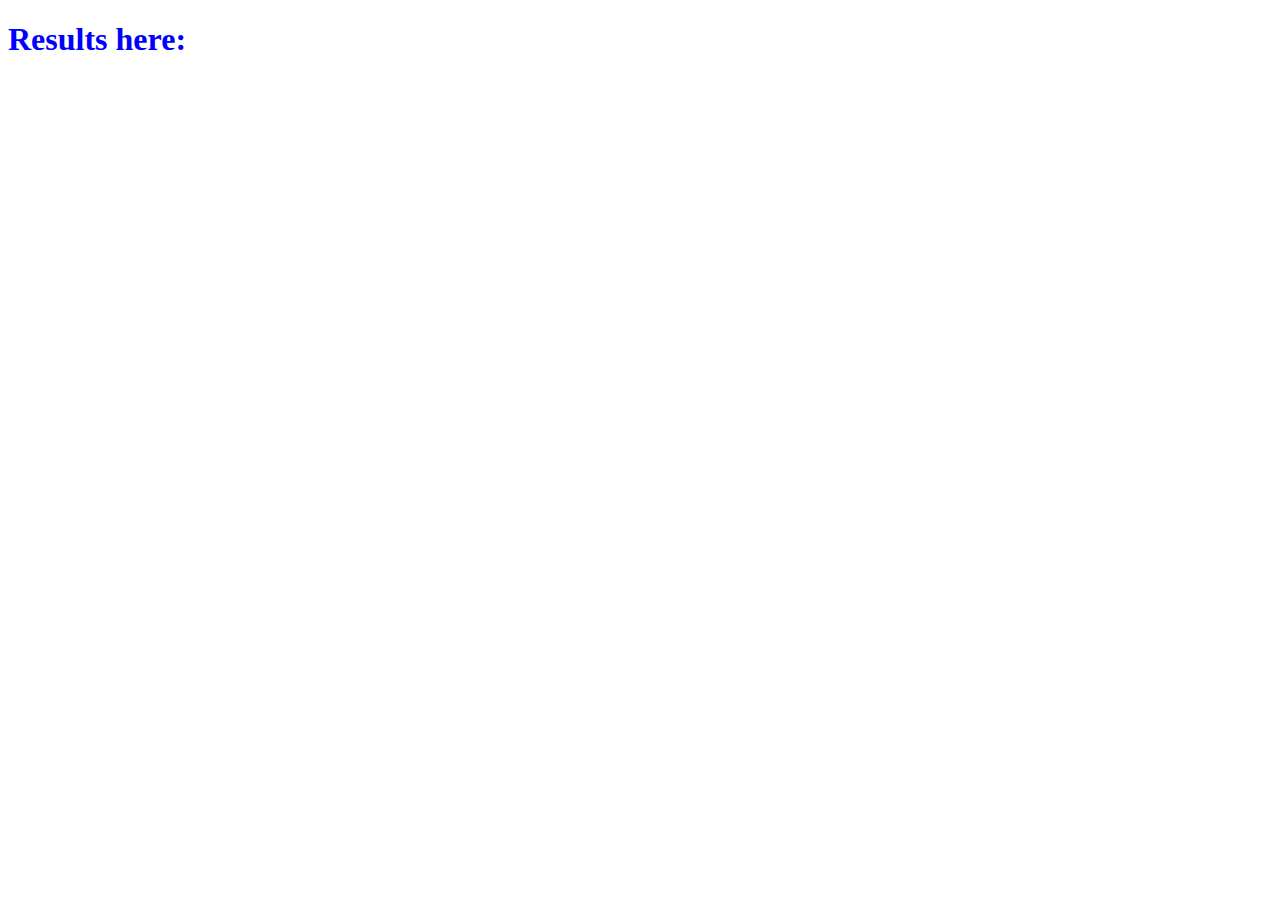
==== search-results.html @ aff3bfa8 "second css and started search results" ====
<!DOCTYPE html>
<html lang="en">
<head>
    <meta charset="UTF-8">
    <meta http-equiv="X-UA-Compatible" content="IE=edge">
    <meta name="viewport" content="width=device-width, initial-scale=1.0">
    <link rel="stylesheet" href="./assets/css/style2.css">
    <title>Have a Great Date!!</title>
</head>
<h1 id="search-h1">Results here:</h1>
<body>
    
</body>
</html>
---- assets/css/style2.css ----
#search-h1{
    color: blue;
}
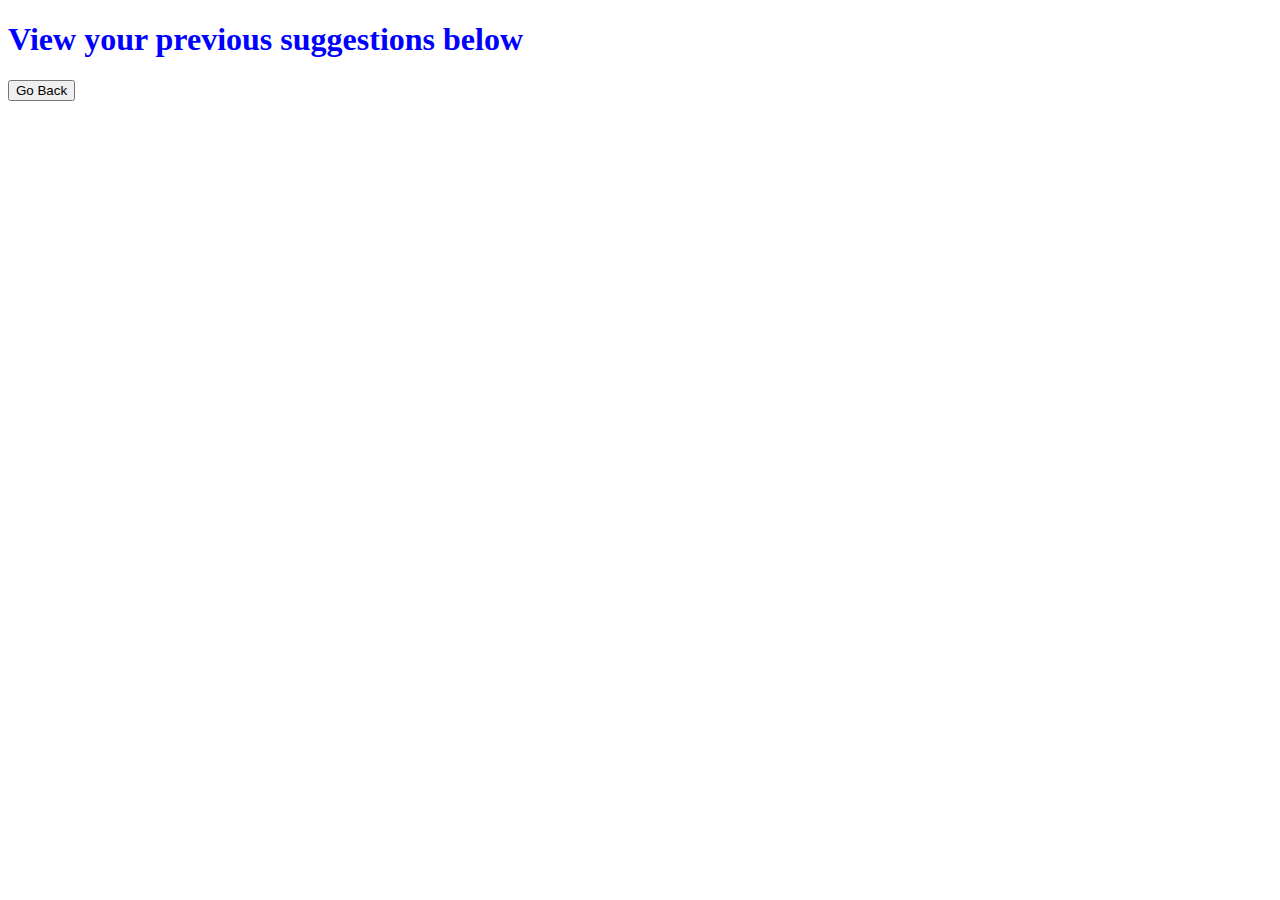
==== commit ec7d514d: "linked HTML pages and set up structure to allow for local storage data to display" ====
--- a/search-results.html
+++ b/search-results.html
@@ -7,8 +7,11 @@
     <link rel="stylesheet" href="./assets/css/style2.css">
     <title>Have a Great Date!!</title>
 </head>
-<h1 id="search-h1">Results here:</h1>
-<body>
-    
+    <body>
+        <div id="past-suggestions"></div>
+        <h1 id="search-h1">View your previous suggestions below</h1>
+            <ul></ul>
+          <a href="index.html"><button>Go Back</button></a>
+        </div>
 </body>
 </html>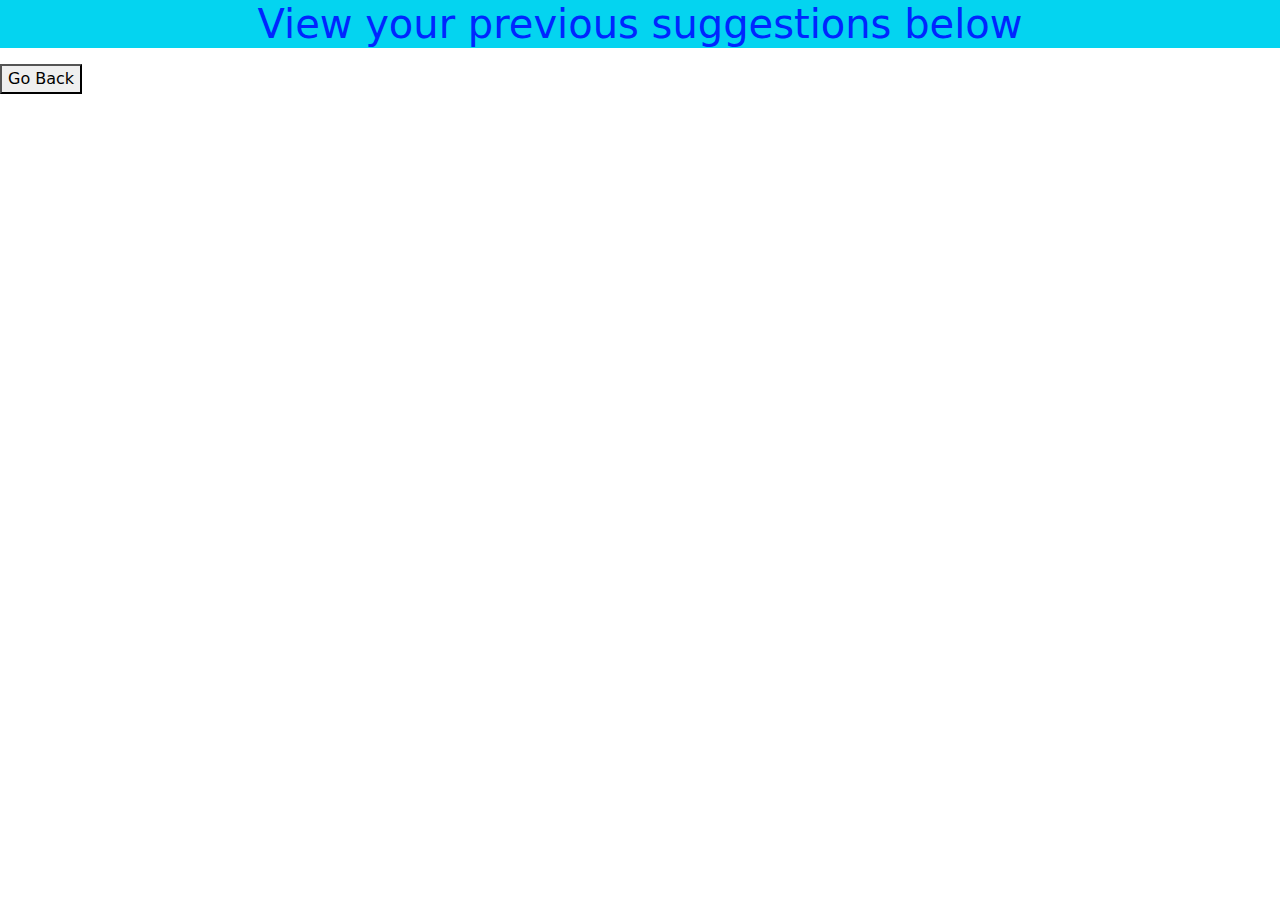
==== commit dba356c1: "changed a very little css" ====
--- a/search-results.html
+++ b/search-results.html
@@ -4,14 +4,18 @@
     <meta charset="UTF-8">
     <meta http-equiv="X-UA-Compatible" content="IE=edge">
     <meta name="viewport" content="width=device-width, initial-scale=1.0">
+    <link rel="stylesheet" href="https://cdn.jsdelivr.net/npm/bootstrap@5.1.3/dist/css/bootstrap.min.css">
     <link rel="stylesheet" href="./assets/css/style2.css">
     <title>Have a Great Date!!</title>
 </head>
     <body>
         <div id="past-suggestions"></div>
-        <h1 id="search-h1">View your previous suggestions below</h1>
-            <ul></ul>
-          <a href="index.html"><button>Go Back</button></a>
+        <h1 class="d-flex justify-content-center" id="search-h1">View your previous suggestions below</h1>
+            <ul class="list-group-item list-unstyled my-3" id="cocktails"></ul>
+            <ul class="list-group-item list-unstyled my-3"  id="movies"></ul>
+          <a href="index.html"><button type="button">Go Back</button></a>
         </div>
+    <script src="./assets/js/search-results.js"></script>
+    <script src="./assets/js/movie.js"></script>
 </body>
 </html>--- a/assets/css/style2.css
+++ b/assets/css/style2.css
@@ -1,3 +1,4 @@
 #search-h1{
-    color: blue;
+    color: rgb(0, 38, 255);
+    background-color: #04D4f0
 }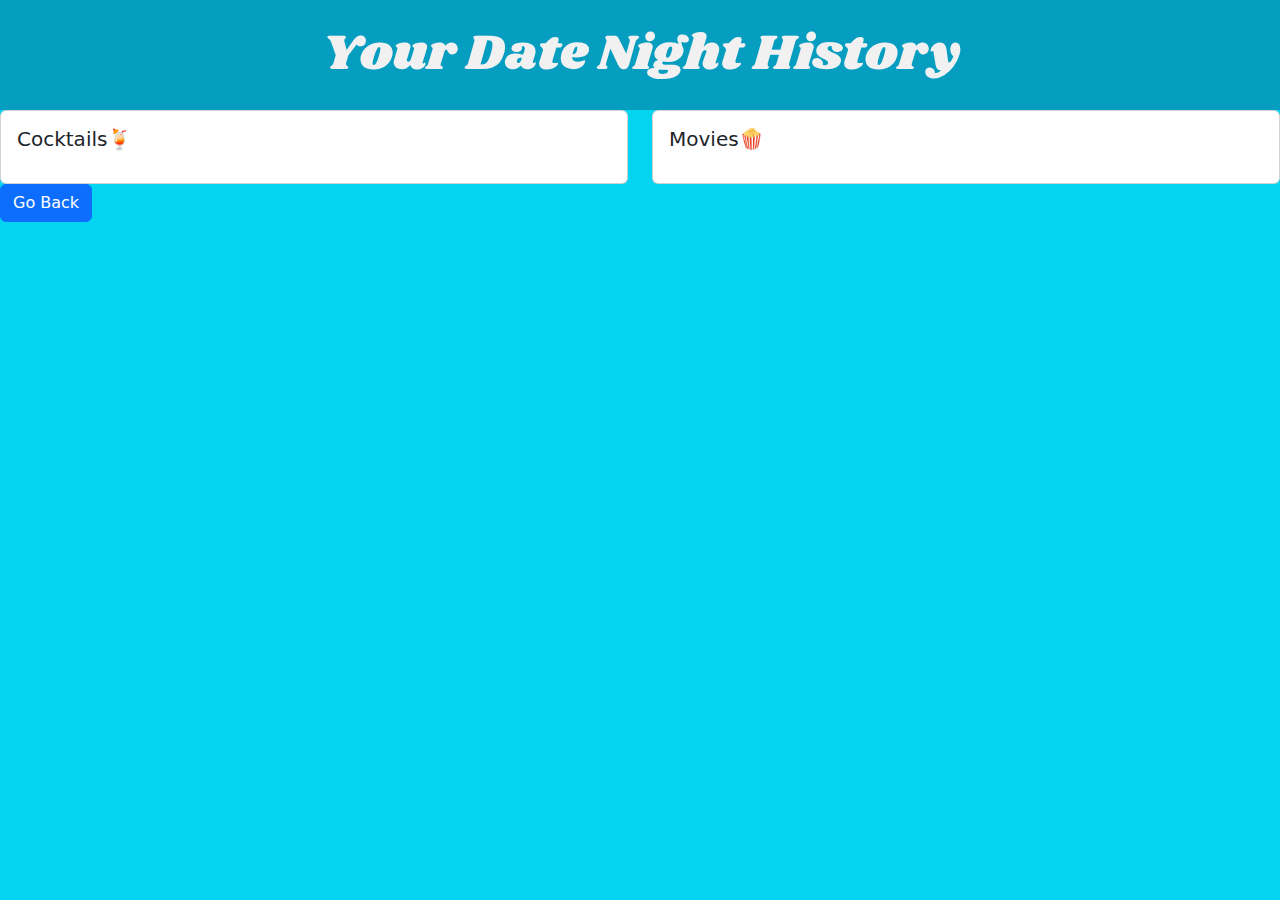
==== commit 6d6d041a: "trying to delete local.js again and styling to search results.html" ====
--- a/search-results.html
+++ b/search-results.html
@@ -5,16 +5,32 @@
     <meta http-equiv="X-UA-Compatible" content="IE=edge">
     <meta name="viewport" content="width=device-width, initial-scale=1.0">
     <link rel="stylesheet" href="https://cdn.jsdelivr.net/npm/bootstrap@5.1.3/dist/css/bootstrap.min.css">
+    <link rel="preconnect" href="https://fonts.googleapis.com">
+    <link rel="preconnect" href="https://fonts.gstatic.com" crossorigin>
+    <link href="https://fonts.googleapis.com/css2?family=Shrikhand&display=swap" rel="stylesheet">
     <link rel="stylesheet" href="./assets/css/style2.css">
     <title>Have a Great Date!!</title>
 </head>
-    <body>
-        <div id="past-suggestions"></div>
-        <h1 class="d-flex justify-content-center" id="search-h1">View your previous suggestions below</h1>
+ <body>
+    <header>
+        <h1>Your Date Night History</h1>
+    </header>
+    <div class="row">
+     <div class="col-sm-6">
+        <div class="card">
+         <div class="card-body">
+              <h5 class="card-title">Cocktails🍹</h5>
             <ul class="list-group-item list-unstyled my-3" id="cocktails"></ul>
-            <ul class="list-group-item list-unstyled my-3"  id="movies"></ul>
-          <a href="index.html"><button type="button">Go Back</button></a>
         </div>
+         </div>
+        </div><div class="col-sm-6">
+            <div class="card">
+               <div class="card-body">
+                 <h5 class="card-title">Movies🍿</h5>
+            <ul class="list-group-item list-unstyled my-3"  id="movies"></ul></div>
+            </div>
+        </div>
+          <a href="index.html"><button type="button" class="btn btn-primary">Go Back</button></a>
     <script src="./assets/js/search-results.js"></script>
     <script src="./assets/js/movie.js"></script>
 </body>
--- a/assets/css/style2.css
+++ b/assets/css/style2.css
@@ -1,4 +1,29 @@
-#search-h1{
-    color: rgb(0, 38, 255);
-    background-color: #04D4f0
-}+:root{
+    --teal: #059DC0;
+    --white: #f1f1f1;
+    --cyan: #04ECF0;
+    --blue: #04D4F0;
+}
+
+body{
+    background-color: var(--blue)
+}
+
+a {
+    color: var(--white);
+}
+
+h1 {
+    margin: 0;
+    font-family: 'shrikhand';
+    color: var(--white);
+    background-color: var(--teal)
+    }
+
+header h1 {
+    padding: 5px;
+    text-align: center;
+    margin: 0;
+    font-size: 50px;
+    line-height: 2;
+  }
